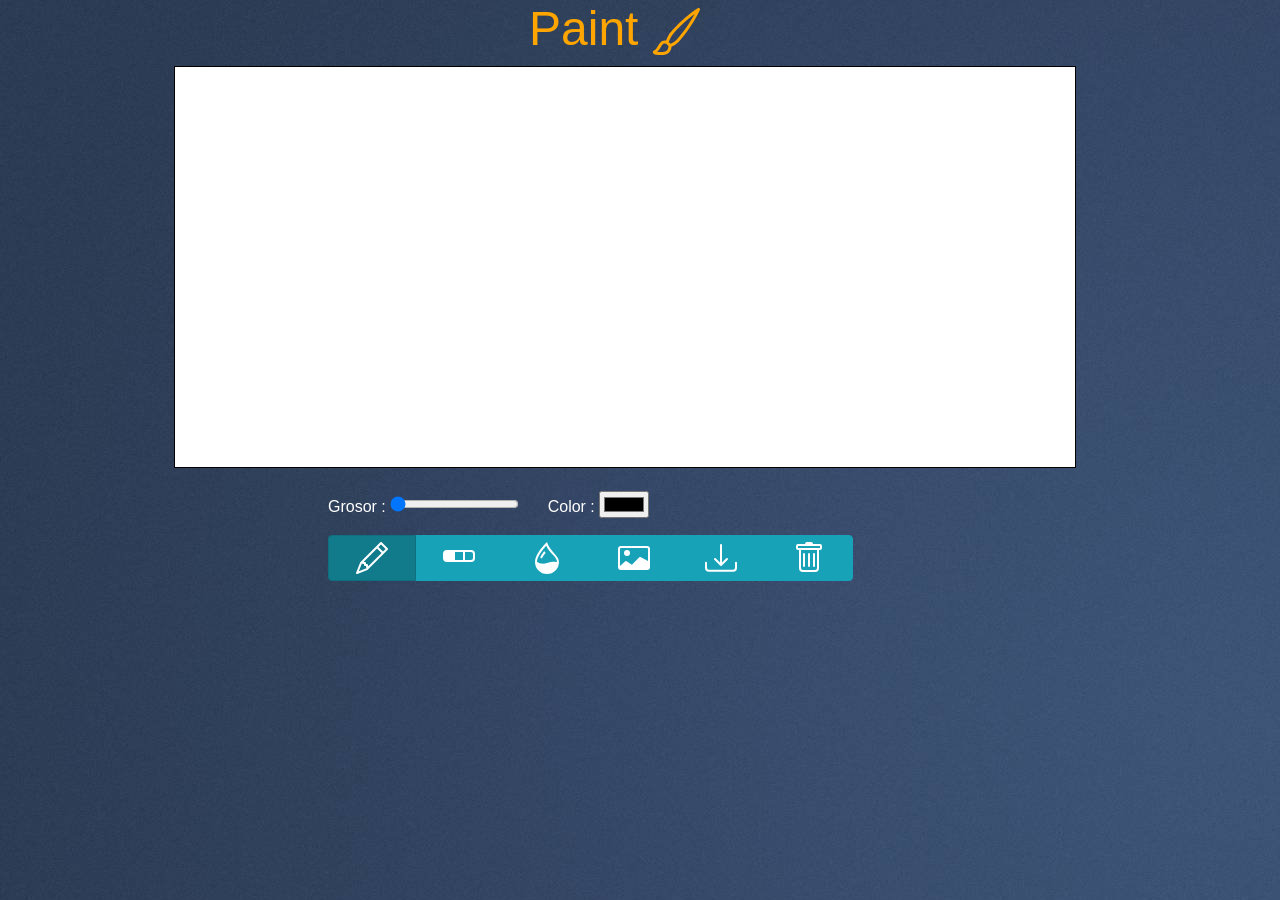
==== entregable1/index.html @ 7f2fa568 "arreglo" ====
<!DOCTYPE html>
<html lang="en">

<head>
	<meta charset="UTF-8">
	<meta name="viewport" content="width=device-width, initial-scale=1.0">
	<title>Practica</title>

	<link rel="stylesheet" href="https://stackpath.bootstrapcdn.com/bootstrap/4.5.2/css/bootstrap.min.css"
		integrity="sha384-JcKb8q3iqJ61gNV9KGb8thSsNjpSL0n8PARn9HuZOnIxN0hoP+VmmDGMN5t9UJ0Z" crossorigin="anonymous">
	<link rel="stylesheet" href="css/estilo.css">
	<script src="https://code.jquery.com/jquery-3.5.1.slim.min.js"
		integrity="sha384-DfXdz2htPH0lsSSs5nCTpuj/zy4C+OGpamoFVy38MVBnE+IbbVYUew+OrCXaRkfj"
		crossorigin="anonymous"></script>
	<script src="https://cdn.jsdelivr.net/npm/popper.js@1.16.1/dist/umd/popper.min.js"
		integrity="sha384-9/reFTGAW83EW2RDu2S0VKaIzap3H66lZH81PoYlFhbGU+6BZp6G7niu735Sk7lN"
		crossorigin="anonymous"></script>
	<script src="https://stackpath.bootstrapcdn.com/bootstrap/4.5.2/js/bootstrap.min.js"
		integrity="sha384-B4gt1jrGC7Jh4AgTPSdUtOBvfO8shuf57BaghqFfPlYxofvL8/KUEfYiJOMMV+rV"
		crossorigin="anonymous"></script>
	<script type="text/javascript" src="js/paint.js"></script>
</head>

<body>
	<div class="container">

		<div class="row">
			<div class="col-12">
				<h1>Paint <svg width="1em" height="1em" viewBox="0 0 16 16" class="bi bi-brush"
						fill="orange" xmlns="http://www.w3.org/2000/svg">
						<path fill-rule="evenodd"
							d="M15.825.12a.5.5 0 0 1 .132.584c-1.53 3.43-4.743 8.17-7.095 10.64a6.067 6.067 0 0 1-2.373 1.534c-.018.227-.06.538-.16.868-.201.659-.667 1.479-1.708 1.74a8.117 8.117 0 0 1-3.078.132 3.658 3.658 0 0 1-.563-.135 1.382 1.382 0 0 1-.465-.247.714.714 0 0 1-.204-.288.622.622 0 0 1 .004-.443c.095-.245.316-.38.461-.452.393-.197.625-.453.867-.826.094-.144.184-.297.287-.472l.117-.198c.151-.255.326-.54.546-.848.528-.739 1.2-.925 1.746-.896.126.007.243.025.348.048.062-.172.142-.38.238-.608.261-.619.658-1.419 1.187-2.069 2.175-2.67 6.18-6.206 9.117-8.104a.5.5 0 0 1 .596.04zM4.705 11.912a1.23 1.23 0 0 0-.419-.1c-.247-.013-.574.05-.88.479a11.01 11.01 0 0 0-.5.777l-.104.177c-.107.181-.213.362-.32.528-.206.317-.438.61-.76.861a7.127 7.127 0 0 0 2.657-.12c.559-.139.843-.569.993-1.06a3.121 3.121 0 0 0 .126-.75l-.793-.792zm1.44.026c.12-.04.277-.1.458-.183a5.068 5.068 0 0 0 1.535-1.1c1.9-1.996 4.412-5.57 6.052-8.631-2.591 1.927-5.566 4.66-7.302 6.792-.442.543-.796 1.243-1.042 1.826a11.507 11.507 0 0 0-.276.721l.575.575zm-4.973 3.04l.007-.005a.031.031 0 0 1-.007.004zm3.582-3.043l.002.001h-.002z" />
					</svg></h1>
				<canvas id="entregable1" width="900" height="400"></canvas>
				
			</div>
		</div>

		<div class="row">
			<div class="herramientas col-12">
				<div class="col-10 mt-3">
					<label class="mr-4">Grosor : <input type="range" id="grosor" min="1" max="20" value="1"> </label>
					<label>Color : <input type="color" id="color"></label>
					<label id ="select-brillo" class="mr-4 ml-4 d-none">Brillo : <input type="range" id="cant-brillo" min="0" max="100" > </label>
					<label id ="select-saturado" class="mr-4 ml-4 d-none">Saturacion : <input type="range" id="cant-saturado" min="1" max="20" > </label>
				</div>

				<div class="col-6 btn-group btn-group-toggle mt-2" data-toggle="buttons">
					<label class="btn btn-info active">
						<input type="radio" name="options" id="lapiz" checked> <svg width="2em" height="2em"
							viewBox="0 0 16 16" class="bi bi-pencil" fill="currentColor"
							xmlns="http://www.w3.org/2000/svg">
							<path fill-rule="evenodd"
								d="M12.146.146a.5.5 0 0 1 .708 0l3 3a.5.5 0 0 1 0 .708l-10 10a.5.5 0 0 1-.168.11l-5 2a.5.5 0 0 1-.65-.65l2-5a.5.5 0 0 1 .11-.168l10-10zM11.207 2.5L13.5 4.793 14.793 3.5 12.5 1.207 11.207 2.5zm1.586 3L10.5 3.207 4 9.707V10h.5a.5.5 0 0 1 .5.5v.5h.5a.5.5 0 0 1 .5.5v.5h.293l6.5-6.5zm-9.761 5.175l-.106.106-1.528 3.821 3.821-1.528.106-.106A.5.5 0 0 1 5 12.5V12h-.5a.5.5 0 0 1-.5-.5V11h-.5a.5.5 0 0 1-.468-.325z" />
						</svg>
					</label>
					<label class="btn btn-info">
						<input type="radio" name="options" id="goma"><svg width="2em" height="2em" viewBox="0 0 16 16"
							class="bi bi-segmented-nav" fill="currentColor" xmlns="http://www.w3.org/2000/svg">
							<path fill-rule="evenodd"
								d="M14 5H6v4h8a1 1 0 0 0 1-1V6a1 1 0 0 0-1-1zM2 4a2 2 0 0 0-2 2v2a2 2 0 0 0 2 2h12a2 2 0 0 0 2-2V6a2 2 0 0 0-2-2H2z" />
							<path fill-rule="evenodd" d="M10 9V5h1v4h-1z" />
						</svg>
					</label>
					<label class="btn btn-info">
						<input type="radio" name="options" id="pintar-canvas"><svg width="2em" height="2em"
							viewBox="0 0 16 16" class="bi bi-droplet-half" fill="currentColor"
							xmlns="http://www.w3.org/2000/svg">
							<path fill-rule="evenodd"
								d="M7.21.8C7.69.295 8 0 8 0c.109.363.234.708.371 1.038.812 1.946 2.073 3.35 3.197 4.6C12.878 7.096 14 8.345 14 10a6 6 0 0 1-12 0C2 6.668 5.58 2.517 7.21.8zm.413 1.021A31.25 31.25 0 0 0 5.794 3.99c-.726.95-1.436 2.008-1.96 3.07C3.304 8.133 3 9.138 3 10c0 0 2.5 1.5 5 .5s5-.5 5-.5c0-1.201-.796-2.157-2.181-3.7l-.03-.032C9.75 5.11 8.5 3.72 7.623 1.82z" />
							<path fill-rule="evenodd"
								d="M4.553 7.776c.82-1.641 1.717-2.753 2.093-3.13l.708.708c-.29.29-1.128 1.311-1.907 2.87l-.894-.448z" />
						</svg>
					</label>
					<label class="btn btn-info">
						<input type="radio" name="options" id="btn-cargar-foto"><svg width="2em" height="2em"
							viewBox="0 0 16 16" class="bi bi-card-image" fill="currentColor"
							xmlns="http://www.w3.org/2000/svg">
							<path fill-rule="evenodd"
								d="M14.5 3h-13a.5.5 0 0 0-.5.5v9c0 .013 0 .027.002.04V12l2.646-2.354a.5.5 0 0 1 .63-.062l2.66 1.773 3.71-3.71a.5.5 0 0 1 .577-.094L15 9.499V3.5a.5.5 0 0 0-.5-.5zm-13-1A1.5 1.5 0 0 0 0 3.5v9A1.5 1.5 0 0 0 1.5 14h13a1.5 1.5 0 0 0 1.5-1.5v-9A1.5 1.5 0 0 0 14.5 2h-13zm4.502 3.5a1.5 1.5 0 1 1-3 0 1.5 1.5 0 0 1 3 0z" />
						</svg>
					</label>
					<label class="btn btn-info">
						<input type="radio" name="options" id="guardar"><svg width="2em" height="2em"
							viewBox="0 0 16 16" class="bi bi-download" fill="currentColor"
							xmlns="http://www.w3.org/2000/svg">
							<path fill-rule="evenodd"
								d="M.5 9.9a.5.5 0 0 1 .5.5v2.5a1 1 0 0 0 1 1h12a1 1 0 0 0 1-1v-2.5a.5.5 0 0 1 1 0v2.5a2 2 0 0 1-2 2H2a2 2 0 0 1-2-2v-2.5a.5.5 0 0 1 .5-.5z" />
							<path fill-rule="evenodd"
								d="M7.646 11.854a.5.5 0 0 0 .708 0l3-3a.5.5 0 0 0-.708-.708L8.5 10.293V1.5a.5.5 0 0 0-1 0v8.793L5.354 8.146a.5.5 0 1 0-.708.708l3 3z" />
						</svg>
					</label>
					<label class="btn btn-info">
						<input type="radio" name="options" id="descartar"><svg width="2em" height="2em"
							viewBox="0 0 16 16" class="bi bi-trash" fill="currentColor"
							xmlns="http://www.w3.org/2000/svg">
							<path
								d="M5.5 5.5A.5.5 0 0 1 6 6v6a.5.5 0 0 1-1 0V6a.5.5 0 0 1 .5-.5zm2.5 0a.5.5 0 0 1 .5.5v6a.5.5 0 0 1-1 0V6a.5.5 0 0 1 .5-.5zm3 .5a.5.5 0 0 0-1 0v6a.5.5 0 0 0 1 0V6z" />
							<path fill-rule="evenodd"
								d="M14.5 3a1 1 0 0 1-1 1H13v9a2 2 0 0 1-2 2H5a2 2 0 0 1-2-2V4h-.5a1 1 0 0 1-1-1V2a1 1 0 0 1 1-1H6a1 1 0 0 1 1-1h2a1 1 0 0 1 1 1h3.5a1 1 0 0 1 1 1v1zM4.118 4L4 4.059V13a1 1 0 0 0 1 1h6a1 1 0 0 0 1-1V4.059L11.882 4H4.118zM2.5 3V2h11v1h-11z" />
						</svg>
					</label>
				</div>



				<label id="filtros" class="my-1 mr-1 d-none">Filtros:
					<select id= "filtros-select" class="custom-select my-1 mr-sm-2">
						<option selected value="default">default</option>
						<option value="negativo">negativo</option>
						<option value="binarizacion">binarizacion</option>
						<option value="sepia">sepia</option>
						<option value="grises">grises</option>
						<option value="brillo">brillo</option>
						<option value="saturado">saturado</option>
					</select>
				</label>
				<input id="foto-input" type="file" style="display: none;" atccept="image/*">
				<!--Blue select-->
			</div>
		</div>
	</div>
</body>

</html>
---- entregable1/css/estilo.css ----
body{
    background-image: url("imagenes/fondo.jpg");
    background-repeat: no-repeat;
    color: white;
}

#entregable1{
    border: 1px;
    border-style: solid;
    border-color: black;
    margin-left: 8%;
  
}

.herramientas{
  
margin-left: 20%;}

h1{
    color: orange;
    font-size: 300%;
    margin-left: 40%;
}
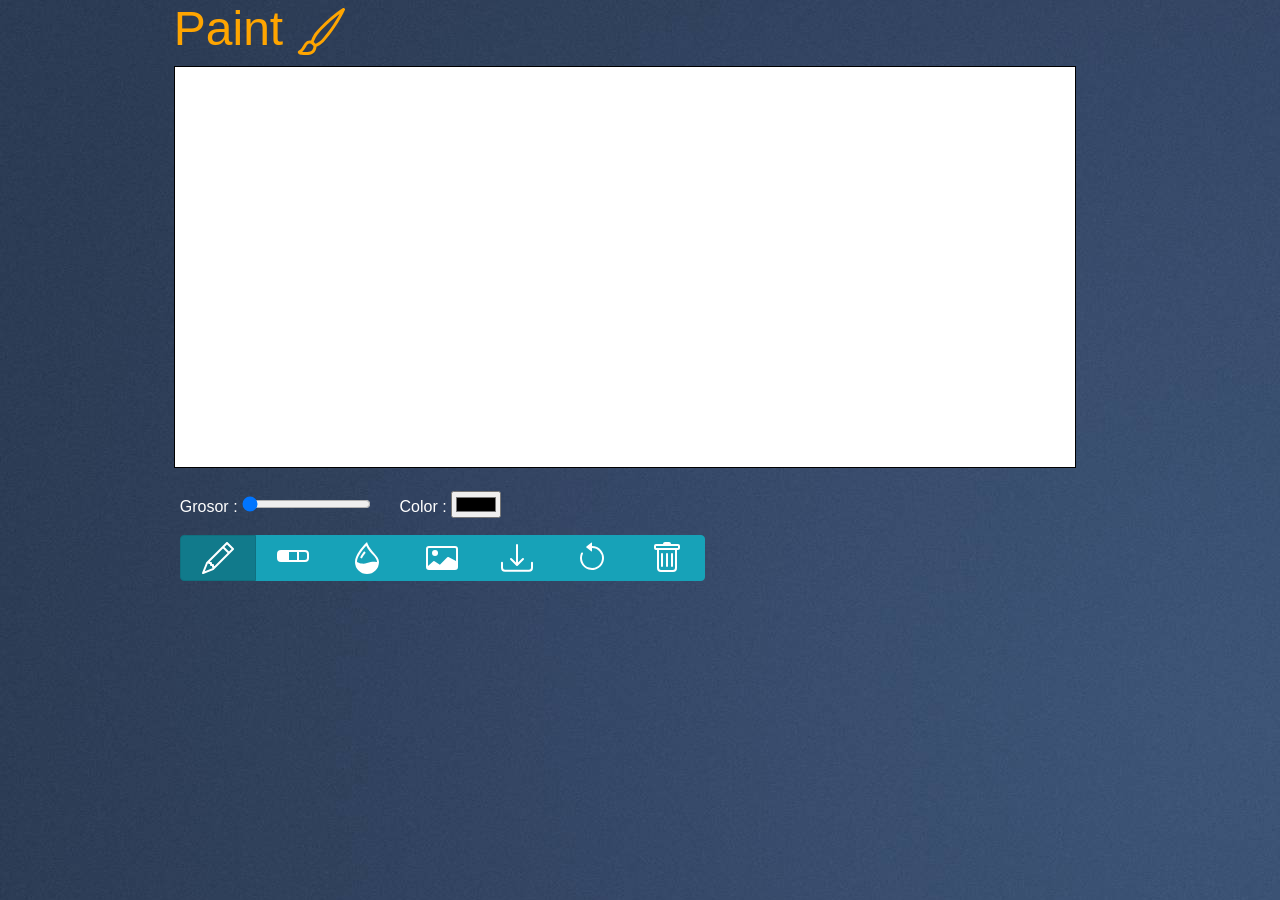
==== commit a38832e4: "arreglar inputs filtros" ====
--- a/entregable1/index.html
+++ b/entregable1/index.html
@@ -26,14 +26,15 @@
 
 		<div class="row">
 			<div class="col-12">
-				<h1>Paint <svg width="1em" height="1em" viewBox="0 0 16 16" class="bi bi-brush"
-						fill="orange" xmlns="http://www.w3.org/2000/svg">
+				<h1>Paint <svg width="1em" height="1em" viewBox="0 0 16 16" class="bi bi-brush" fill="orange"
+						xmlns="http://www.w3.org/2000/svg">
 						<path fill-rule="evenodd"
 							d="M15.825.12a.5.5 0 0 1 .132.584c-1.53 3.43-4.743 8.17-7.095 10.64a6.067 6.067 0 0 1-2.373 1.534c-.018.227-.06.538-.16.868-.201.659-.667 1.479-1.708 1.74a8.117 8.117 0 0 1-3.078.132 3.658 3.658 0 0 1-.563-.135 1.382 1.382 0 0 1-.465-.247.714.714 0 0 1-.204-.288.622.622 0 0 1 .004-.443c.095-.245.316-.38.461-.452.393-.197.625-.453.867-.826.094-.144.184-.297.287-.472l.117-.198c.151-.255.326-.54.546-.848.528-.739 1.2-.925 1.746-.896.126.007.243.025.348.048.062-.172.142-.38.238-.608.261-.619.658-1.419 1.187-2.069 2.175-2.67 6.18-6.206 9.117-8.104a.5.5 0 0 1 .596.04zM4.705 11.912a1.23 1.23 0 0 0-.419-.1c-.247-.013-.574.05-.88.479a11.01 11.01 0 0 0-.5.777l-.104.177c-.107.181-.213.362-.32.528-.206.317-.438.61-.76.861a7.127 7.127 0 0 0 2.657-.12c.559-.139.843-.569.993-1.06a3.121 3.121 0 0 0 .126-.75l-.793-.792zm1.44.026c.12-.04.277-.1.458-.183a5.068 5.068 0 0 0 1.535-1.1c1.9-1.996 4.412-5.57 6.052-8.631-2.591 1.927-5.566 4.66-7.302 6.792-.442.543-.796 1.243-1.042 1.826a11.507 11.507 0 0 0-.276.721l.575.575zm-4.973 3.04l.007-.005a.031.031 0 0 1-.007.004zm3.582-3.043l.002.001h-.002z" />
 					</svg></h1>
 				<canvas id="entregable1" width="900" height="400"></canvas>
-				
+
 			</div>
+
 		</div>
 
 		<div class="row">
@@ -41,11 +42,21 @@
 				<div class="col-10 mt-3">
 					<label class="mr-4">Grosor : <input type="range" id="grosor" min="1" max="20" value="1"> </label>
 					<label>Color : <input type="color" id="color"></label>
-					<label id ="select-brillo" class="mr-4 ml-4 d-none">Brillo : <input type="range" id="cant-brillo" min="0" max="100" > </label>
-					<label id ="select-saturado" class="mr-4 ml-4 d-none">Saturacion : <input type="range" id="cant-saturado" min="1" max="20" > </label>
+					<label id="select-brillo" class="mr-4 ml-4 d-none">Brillo : <input type="range" id="cant-brillo"
+							min="1" max="3" step="0.1"> </label>
+					<label id="select-saturado" class="mr-4 ml-4 d-none">Saturacion : <input type="range"
+							id="cant-saturado" min="1" max="5" step="0.1"> </label>
+					<label id="select-blur" class="mr-4 ml-4 d-none">desenfoque : <input type="range" id="cant-blur"
+							min="0" max="5"> </label>
 				</div>
+				<div class="ml-3 col-7 alert alert-warning alert-dismissible fade show d-none" role="alert" id="alert">
+					<strong>Atencion!</strong> las imagenes se descargaran con una resolucion de 900 x 400.
+					<button type="button" class="close" data-dismiss="alert" aria-label="Close">
+						<span aria-hidden="true">&times;</span>
+					</button>
+				</div>
+				<div class="col-6 btn-group btn-group-toggle mt-2" data-toggle="buttons">
 
-				<div class="col-6 btn-group btn-group-toggle mt-2" data-toggle="buttons">
 					<label class="btn btn-info active">
 						<input type="radio" name="options" id="lapiz" checked> <svg width="2em" height="2em"
 							viewBox="0 0 16 16" class="bi bi-pencil" fill="currentColor"
@@ -91,6 +102,12 @@
 						</svg>
 					</label>
 					<label class="btn btn-info">
+						<input type="radio" name="options" id="volver"><svg width="2em" height="2em" viewBox="0 0 16 16" class="bi bi-arrow-counterclockwise" fill="currentColor" xmlns="http://www.w3.org/2000/svg">
+							<path fill-rule="evenodd" d="M8 3a5 5 0 1 1-4.546 2.914.5.5 0 0 0-.908-.417A6 6 0 1 0 8 2v1z"/>
+							<path d="M8 4.466V.534a.25.25 0 0 0-.41-.192L5.23 2.308a.25.25 0 0 0 0 .384l2.36 1.966A.25.25 0 0 0 8 4.466z"/>
+						  </svg>
+					</label>
+					<label class="btn btn-info">
 						<input type="radio" name="options" id="descartar"><svg width="2em" height="2em"
 							viewBox="0 0 16 16" class="bi bi-trash" fill="currentColor"
 							xmlns="http://www.w3.org/2000/svg">
@@ -103,21 +120,20 @@
 				</div>
 
 
-
-				<label id="filtros" class="my-1 mr-1 d-none">Filtros:
-					<select id= "filtros-select" class="custom-select my-1 mr-sm-2">
-						<option selected value="default">default</option>
-						<option value="negativo">negativo</option>
-						<option value="binarizacion">binarizacion</option>
-						<option value="sepia">sepia</option>
-						<option value="grises">grises</option>
-						<option value="brillo">brillo</option>
-						<option value="saturado">saturado</option>
-					</select>
-				</label>
+				<select id="filtros-select" class="custom-select my-1 mr-sm-2 col-2 d-none">
+					<option selected disabled value="default">sin filtro</option>
+					<option value="negativo">negativo</option>
+					<option value="binarizacion">binarizacion</option>
+					<option value="sepia">sepia</option>
+					<option value="grises">grises</option>
+					<option value="brillo">brillo</option>
+					<option value="saturado">saturado</option>
+					<option value="blur">blur</option>
+				</select>
 				<input id="foto-input" type="file" style="display: none;" atccept="image/*">
 				<!--Blue select-->
 			</div>
+
 		</div>
 	</div>
 </body>
--- a/entregable1/css/estilo.css
+++ b/entregable1/css/estilo.css
@@ -15,10 +15,10 @@
 
 .herramientas{
   
-margin-left: 20%;}
+margin-left: 7%;}
 
 h1{
     color: orange;
     font-size: 300%;
-    margin-left: 40%;
+    margin-left: 8%;
 }
